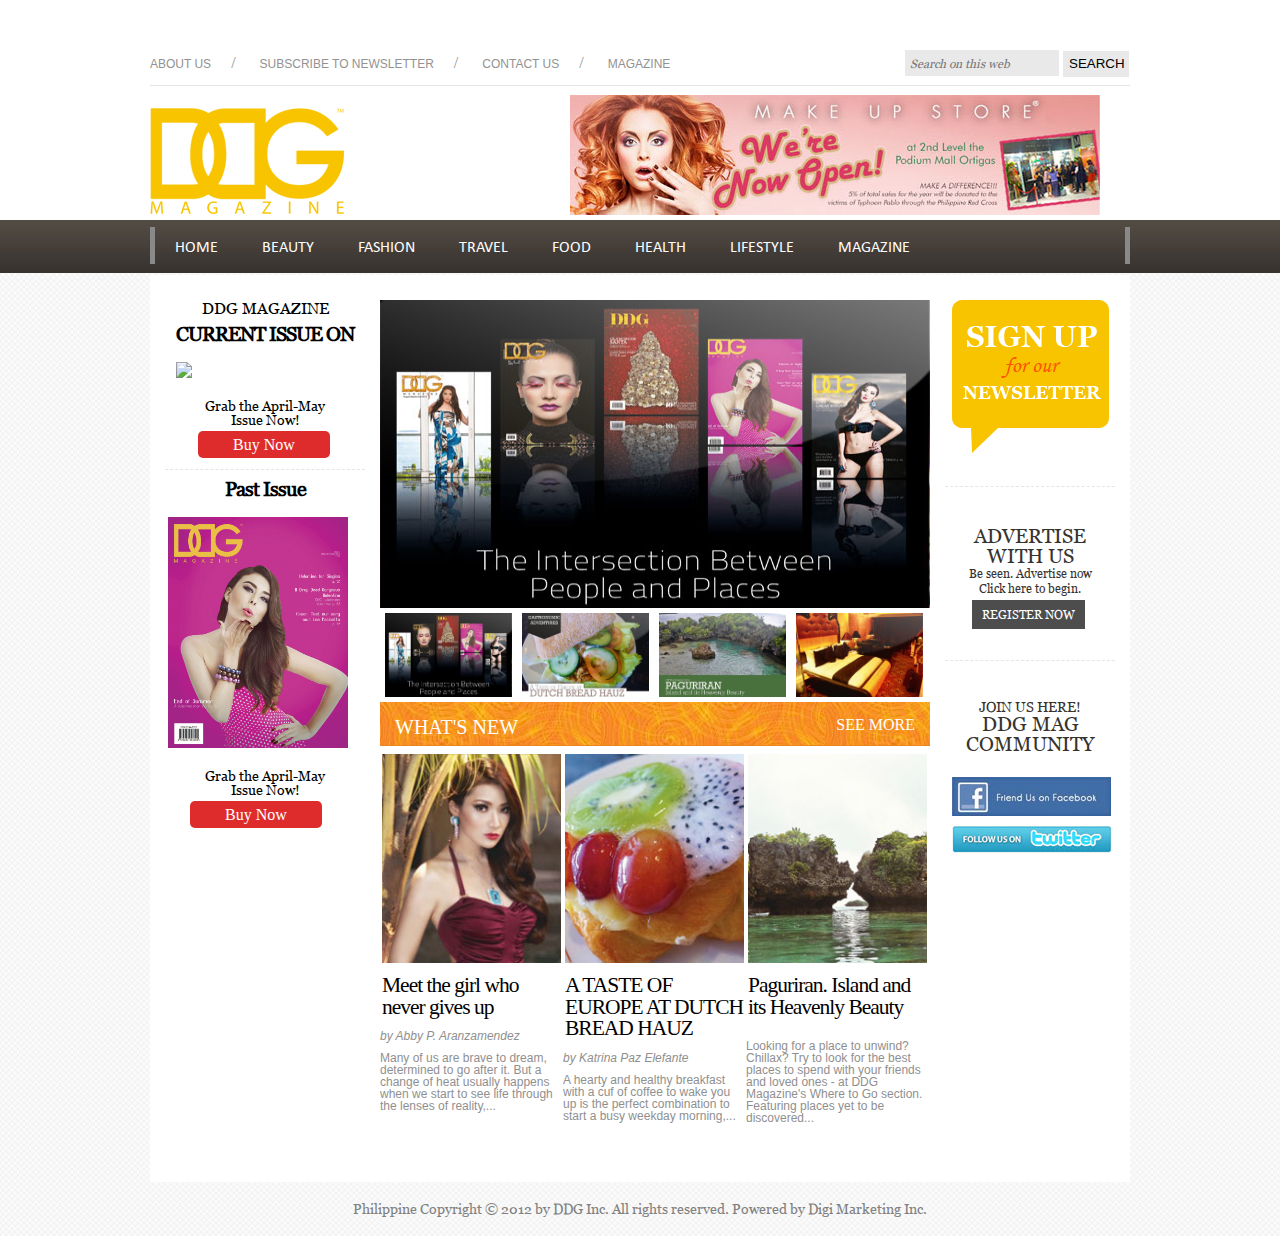
==== index.html @ 79b9e5ec "Upload all files for DDG-MAG stagging" ====
<!DOCTYPE html>
<html>
<head>
	<meta charset="utf-8">
	<title>DDG Magazine</title>
	<link rel="stylesheet" type="text/css" href="assets/layout.css">
	<link rel="stylesheet" type="text/css" href="assets/lightbox.css">
	</style>
</head>
<body>
	<!-- for center default width addclass .centered_width on a container or div's --> 
	<div class="header">
		<div class="header-item centered_width">
			<div class="header-top-container">
				<ul class="top-nav">
					<li><a href="">About Us</a></li>
					<li><a href="">Subscribe to Newsletter</a></li>
					<li><a href="">Contact Us</a></li>
					<li><a href="">Magazine</a></li>
				</ul>

				<form class="search-form">
					<input type="text" name="search" placeholder="Search on this web">
					<input type="submit" value="SEARCH">
				</form>
				<div class="clearfloat"></div>
				<hr class="hr-line">
			</div>

			<div class="logo-and-ads">
				<img class="logo" src="images/ddg-logo.png">
				<div class="ads"><img src="images/ads.jpg"></div>
				<div class="clearfloat"></div>
			</div>
		</div>

		<div class="main-menu">
			<div class="main-nav centered_width">
				<ul class="main-nav-ul">
					<li><a href="">home</a></li>
					<li><a href="">beauty</a></li>
					<li><a href="">fashion</a></li>
					<li><a href="">travel</a></li>
					<li><a href="">food</a></li>
					<li><a href="">health</a></li>
					<li><a href="">lifestyle</a></li>
					<li><a href="">magazine</a></li>
				</ul>
			</div>
		</div>
	</div>
	<div class="clearfloat"></div>
	<div class="container centered_width">
		<div class="left-side-bar">
			<h3>DDG MAGAZINE</h3>
			<div class="current-issue">
				<h1>CURRENT ISSUE ON</h1>
					<a href="images/april-may-mag.jpg" data-lightbox="roadtrip"><img src="images/april-may-mag.jpg"></a>
				<p>Grab the April-May Issue Now!</p>
				<a href="" class="buy-now">Buy Now</a>
			</div>
			<hr class="hr-dashed">
			<div class="past-issue">
				<h1>Past Issue</h1>
					<a href="images/february-march-mag.JPG" data-lightbox="roadtrip"><img src="images/february-march-mag.JPG"></a>
				<p>Grab the April-May Issue Now!</p>
				<a href="" class="buy-now">Buy Now</a>
			</div>
		</div>

		<div class="main-container">
			<div id="wrapper">
				<div id="carousel-wrapper">
					<div id="carousel">
						<span id="slider-images-1"><img src="images/slider-image-1.jpg"></span>
						<span id="slider-images-2"><img src="images/slider-image-2.jpg"></span>
						<span id="slider-images-3"><img src="images/slider-image-3.jpg"></span>
						<span id="slider-images-4"><img src="images/slider-image-4.jpg"></span>
					</div>

					<div id="thumbs-wrapper">
						<div id="thumbs">
							<a href="#slider-images-1" class="selected"><img src="images/slider-image-1.jpg"></a>
							<a href="#slider-images-2"><img src="images/slider-image-2.jpg"></a>
							<a href="#slider-images-3"><img src="images/slider-image-3.jpg"></a>
							<a href="#slider-images-4"><img src="images/slider-image-4.jpg"></a>
						</div>
						<a id="prev" href="#"></a>
						<a id="next" href="#"></a>
					</div>
				</div>
			</div>
			<div class="whats-new">
				<div class="whats-new-header">
					<h1>What's New</h1>
					<h2 class="see-more"><a href="">See More</a></h2>
				</div>
				<div class="clearfloat"></div>
				<div class="whats-new-feeds">
					<div class="article">
						<img src="images/article-featured-image-1.jpg">
						<h1>Meet the girl who never gives up</h1>
						<p class="author">by Abby P. Aranzamendez</p>
						<p>Many of us are brave to dream, determined to go after it. But a change of heat usually happens when we start to see life through the lenses of reality,...</p>
					</div>
					<div class="article">
						<img src="images/article-featured-image-2.jpg">
						<h1>A TASTE OF EUROPE AT DUTCH BREAD HAUZ</h1>
						<p class="author">by Katrina Paz Elefante</p>
						<p>A hearty and healthy breakfast with a cuf of coffee to wake you up is the perfect combination to start a busy weekday morning,...</p>
					</div>
					<div class="article">
						<img src="images/article-featured-image-3.jpg">
						<h1>Paguriran. Island and its Heavenly Beauty</h1>
						<p class="author"> </p>
						<p>Looking for a place to unwind? Chillax? Try to look for the best places to spend with your friends and loved ones - at DDG Magazine's Where to Go section. Featuring places yet to be discovered... </p>
					</div>

				</div>


				<div class="whats-new-list">
					<ul id="whats-new-list-carousel">
						<li>
							<div class="article">
								<a href=""><img src="images/article-featured-image-1.jpg"></a>
								<h1><a href="">Meet the girl who never gives up</a></h1>
								<p class="author">by Abby P. Aranzamendez</p>
								<p>Many of us are brave to dream, determined to go after it. But a change of heat usually happens when we start to see life through the lenses of reality,...</p>
							</div>
						</li>
						<li>
							<div class="article">
								<a href=""><img src="images/article-featured-image-2.jpg"></a>
								<h1><a href="">A TASTE OF EUROPE AT DUTCH BREAD HAUZ</a></h1>
								<p class="author">by Katrina Paz Elefante</p>
								<p>A hearty and healthy breakfast with a cuf of coffee to wake you up is the perfect combination to start a busy weekday morning,...</p>
							</div>
						</li>
						<li>
							<div class="article">
								<a href=""><img src="images/article-featured-image-3.jpg"></a>
								<h1><a href="">Paguriran. Island and its Heavenly Beauty</a></h1>
								<p class="author"> </p>
								<p>Looking for a place to unwind? Chillax? Try to look for the best places to spend with your friends and loved ones - at DDG Magazine's Where to Go section. Featuring places yet to be discovered... </p>
							</div>
						</li>
						<li>
							<div class="article">
								<a href=""><img src="images/article-featured-image-4.jpg"></a>
								<h1><a href="">Mapawa Nature Park</a></h1>
								<p class="author">by Kathrina Paz Elefante</p>
								<p>The word adventure tends to intimidate me so I have kept my self at a safe distance from it.</p>
							</div>
						</li>
						<li>
							<div class="article">
								<a href=""><img src="images/article-featured-image-5.jpg"></a>
								<h1><a href="">Style Tips From The Chief</a></h1>
								<p class="author">by Irwin Lagman</p>
								<p>Most men i know are not very comfortable with dressing up. They want to look good but don't want to exert effort because they think being "stylish" is not manly. Well, not in this age.</p>
							</div>
						</li>
						<li>
							<div class="article">
								<a href=""><img src="images/article-featured-image-6.jpg"></a>
								<h1><a href=""></Sty>The 10 HALO-HALO Crazies</a></h1>
								<p class="author">by Excel V. Dyquiangco</p>
								<p>One of the best ways to beat the summer solstive is to indulge in one of your favorite snacks. </p>
							</div>
						</li>
					</ul>
				</div>
			</div>
			
		</div>

		<div class="right-side-bar">
			<div class="sign-up">
				<a href=""><img src="images/sign-up.png"></a>
			</div>
			<hr class="hr-dashed">
			<div class="advertise">
				<h1>ADVERTISE WITH US</h1>
				<p>Be seen. Advertise now<br>Click here to begin.</p>
				<a href="" class="register-now">Register Now</a>
			</div>
			<hr class="hr-dashed">
			<div class="social">
				<h3>JOIN US HERE!</h3>
				<h1>DDG MAG COMMUNITY</h1>
				<a href=""><img src="images/fb-icon.png"></a>
				<a href=""><img src="images/twitter-icon.png"></a>
			</div>
		</div>
		<div class="clearfloat"></div>
	</div>
	<div class="footer centered_width">
		<p>Philippine Copyright &copy; 2012 by DDG Inc. All rights reserved. Powered by <a href="">Digi Marketing Inc.</a></p>
	</div>

<script type="text/javascript" src="assets/jquery.js"></script>
<script type="text/javascript" src="assets/lightbox.js"></script>
<script type="text/javascript" src="assets/carousel.js"></script>
<script type="text/javascript">
	// javascript code goes here
	$(function() {

		$('#whats-new-list-carousel').carouFredSel({
			scroll : {
				fx				:"scroll",
       			easing          : "swing"
			}
		});

		$('#carousel span').append('<img src="images/carousel_glare.png" class="glare" />');
		$('#thumbs a').append('<img src="images/carousel_glare_small.png" class="glare" />');

		$('#carousel').carouFredSel({
			responsive: true,
			circular: false,
			auto: false,
			items: {
				visible: 1,
				width: 200,
				height: '56%'
			},
			scroll: {
				fx: 'directscroll'
			}
		});

		$('#thumbs').carouFredSel({
			responsive: true,
			circular: false,
			infinite: false,
			auto: false,
			prev: '#prev',
			next: '#next',
			items: {
				visible: {
					min: 2,
					max: 6
				},
				width: 150,
				height: '66%'
			}
		});

		$('#thumbs a').click(function() {
			$('#carousel').trigger('slideTo', '#' + this.href.split('#').pop() );
			$('#thumbs a').removeClass('selected');
			$(this).addClass('selected');
			return false;
		});

		console.log($(window).width());
	});
</script>
</body>
</html>
---- assets/layout.css ----
/* http://meyerweb.com/eric/tools/css/reset/ 
   v2.0 | 20110126
   License: none (public domain)
*/

html, body, div, span, applet, object, iframe,
h1, h2, h3, h4, h5, h6, p, blockquote, pre,
a, abbr, acronym, address, big, cite, code,
del, dfn, em, img, ins, kbd, q, s, samp,
small, strike, strong, sub, sup, tt, var,
b, u, i, center,
dl, dt, dd, ol, ul, li,
fieldset, form, label, legend,
table, caption, tbody, tfoot, thead, tr, th, td,
article, aside, canvas, details, embed, 
figure, figcaption, footer, header, hgroup, 
menu, nav, output, ruby, section, summary,
time, mark, audio, video {
	margin: 0;
	padding: 0;
	border: 0;
	font-size: 100%;
	font: inherit;
	vertical-align: baseline;
}
/* HTML5 display-role reset for older browsers */
article, aside, details, figcaption, figure, 
footer, header, hgroup, menu, nav, section {
	display: block;
}
body {
	line-height: 1;
}
ol, ul {
	list-style: none;
}
blockquote, q {
	quotes: none;
}
blockquote:before, blockquote:after,
q:before, q:after {
	content: '';
	content: none;
}
table {
	border-collapse: collapse;
	border-spacing: 0;
}

.centered_width {
	width: 980px;
	padding: 0;
	margin: 0 auto;
}

.clearfloat {
	clear: both;
}

body {
	background: #fbfbfb url(../images/pattern-bg.jpg);
}


/*fonts*/

@font-face {
	font-family: GeorgiaFont;
	src: url('Georgia.ttf'),
		 url('Georgia.eot');
}

@font-face {
	font-family: Calibri;
	src: url('CALIBRI.TTF'),
		 url('CALIBRI.eot');
}



.header {
	width: 100%;
	height: 225px;
	float: left;
	background: #fff;
}

.header-item {
	margin-top: 35px;
}

.header-top-container {
	width: 980px;
}

.header-top-container .top-nav {
	width: 57%;
	float: left;
}

.header-top-container .top-nav li {
	display: inline-block;
	padding: 20px 10px 0 10px;
}

.header-top-container .top-nav li:after{
	margin-left: 20px;
	content: '/';
	color: #929292;
}
.header-top-container .top-nav li:last-child:after {
	content: '';
}

.header-top-container .top-nav li:first-child {
	padding-left: 0;
	margin-left: 0;
}

.header-top-container .top-nav li a {
	font-size: 12px;
	font-family: arial, sans-serif;
	text-decoration: none;
	color: #929292;
	text-transform: uppercase;
}

.header-top-container .search-form {
	float: right;
	width: 225px;
	margin-top: 15px;
}

.header-top-container .search-form input[type=text] {
	width: 144px;
	height: 16px;
	background: #e9e9e9;
	border: none;
	padding: 5px;
	font-family: "GeorgiaFont";
}

.header-top-container .search-form input[type=submit] {
	width: 66px;
	height: 26px;
	background: #e9e9e9;
	border: none;
}

.header-top-container .search-form ::-webkit-input-placeholder {
	font-family: "GeorgiaFont";
	font-style: italic;
	font-size: 12px;
}

.header-top-container .search-form ::-moz-placeholder {
	font-family: "GeorgiaFont";
	font-style: italic;
	font-size: 12px;
}

.header-top-container .search-form :-ms-input-placeholder  {
	font-family: "GeorgiaFont";
	font-style: italic;
	font-size: 12px;
}

.header-top-container hr.hr-line {
	border: 0;
	height: 0;
	border-top: 1px solid rgba(0, 0, 0, 0.1);
	border-bottom: 1px solid rgba(255, 255, 255, 0.3);
}

.logo-and-ads .logo {
	margin-top: 8px;
	float: left;
}

.logo-and-ads .ads {
	float: right;
	margin-right: 30px;
}

.main-menu {
	padding: 0;
	margin: 0;
	margin-top: 2px;
	width: 100%;
	background: url(../images/main-menu-bg.jpg) repeat-x;
	height: 53px;
	z-index: 2;
}

.main-nav {
	height: 70%;
	position: relative;
	top: 7px;
	width: 970px;
	border-left: 5px #898989 solid;
	border-right: 5px #898989 solid;
}


.main-nav ul.main-nav-ul li {
	display: inline-block;
	padding: 12px 20px;
}

.main-nav ul.main-nav-ul li a {
	color: white;
	text-decoration: none;
	font-family: "Calibri";
	text-transform: uppercase;
}


/*------------------------------------------------------
footer 

left side bar width = 230px

main content container = 550px

right side bar width = 200px

*/

.container {
	background: #fff;
	min-height: 100px;
	margin-top: 50px;
	z-index: 1;
	padding-bottom: 20px;
}

.container .left-side-bar, .container .main-container, .container .right-side-bar {
	margin-top: 25px;
}

.container .left-side-bar {
	width: 230px;
	float: left;
}

.container .left-side-bar  h3 {
	font-family: "GeorgiaFont";
	text-align: center;
	font-size: 16px;
}

.container .left-side-bar .current-issue {
	padding: 8px;
}
.container .left-side-bar .current-issue h1 {
	font-family: "GeorgiaFont";
	text-align: center;
	font-size: 20px;
	font-weight: bolder;
	letter-spacing: -1px;
}

.container .left-side-bar .current-issue img {
	width: 180px;
	height: auto;
	margin: 18px;
}

.container .left-side-bar .current-issue p {
	text-align: center;
	font-family: "GeorgiaFont";
	font-size: 14px;
	width: 140px;
	margin: 0 auto;
	padding-bottom: 10px;
}

/*past issue*/

.container .left-side-bar  h3 {
	font-family: "GeorgiaFont";
	text-align: center;
	font-size: 16px;
}

.container .left-side-bar . {
	padding: 8px;
}
.container .left-side-bar .past-issue h1 {
	font-family: "GeorgiaFont";
	text-align: center;
	font-size: 20px;
	font-weight: bolder;
	letter-spacing: -1px;
}

.container .left-side-bar .past-issue img {
	width: 180px;
	height: auto;
	margin: 18px;
}

.container .left-side-bar .past-issue p {
	text-align: center;
	font-family: "GeorgiaFont";
	font-size: 14px;
	width: 140px;
	margin: 0 auto;
	padding-bottom: 10px;
}

.buy-now {
	text-decoration: none;
	background: #de2c2c;
	padding: 5px 35px;
	color: white;
	border-radius: 5px;
	margin: 40px;
	-webkit-border-radius: 5px;
	-moz-border-radius: 5px;
	-o-border-radius: 5px;
	-ms-border-radius: 5px;
}

.container hr.hr-dashed {
	border: 0;
	height: 0;
	border-top: 1px dashed rgba(0, 0, 0, 0.1);
	border-bottom: 1px dashed rgba(255, 255, 255, 0.3);
	margin-left: 15px;
	margin-right: 15px;
}

.container .main-container {
	width: 550px;
	float: left;
}
#wrapper {
}
#carousel-wrapper {
	padding-bottom: 10px;
	position: relative;
}
#carousel, #thumbs {
	overflow: hidden;
}
#carousel {
	box-shadow: 0 0 5px #899;
}
 
#carousel span, #carousel img,
#thumbs a, #thumbs img  {
	display: block;
	float: left;
}
#carousel span, #carousel a,
#thumbs span, #thumbs a {
	position: relative;
}
#carousel img,
#thumbs img {
	border: none;
	width: 100%;
	height: 100%;
	position: absolute;
	top: 0;
	left: 0;
}
#carousel img.glare,
#thumbs img.glare {
	width: 102%;
	height: auto;
}
 
#carousel span {
	width: 554px;
	height: 313px;
}
 
#thumbs-wrapper {
	padding-top: 5px;
	position: relative;
}
#thumbs a {
	width: 150px;
	height: 100px;
	margin: 0 5px;
}

#prev, #next {
	background: transparent url('../images/carousel_nav.png') no-repeat 0 0;
	display: block;
	width: 19px;
	height: 20px;
	margin-top: -10px;
	position: absolute;
	top: 50%;
}
#prev {
	background-position: 0 0;
	left: 10px;
}
#next {
	background-position: -19px 0;
	right: 10px;
}			
#prev:hover { 
	background-position: 0 -20px;				
}
#next:hover {
	background-position: -19px -20px;				
}
#prev.disabled, #next.disabled {
	display: none !important;
}


#thumbs a:hover, #thumbs a.selected {
	border-color: #566;
}

.caroufredsel_wrapper {
	background: transparent;
}

.container .main-container .whats-new {

}

.container .main-container .whats-new .whats-new-header {
	width: 550px;
	height: 44px;
	background: #ea861b url(../images/whats-new-bg.jpg) no-repeat;
	background-size: 100%;
	margin-top: -5px;
	margin-bottom: 5px;
}

.container .main-container .whats-new .whats-new-header h1 {
	margin: 15px;
	float: left;
	font-size: 20px;
	color: #fff;
	text-transform: uppercase;
}

.container .main-container .whats-new .whats-new-header h2.see-more a{
	text-decoration: none;
	color: #fff;
	margin: 15px;
	float: right;
	text-transform: uppercase;

} 

.whats-new-feeds {
	display: none;
}

.container .main-container .whats-new .whats-new-feeds .article {
	width: 183px;
	float: left;
}

.container .main-container .whats-new .whats-new-feeds .article img {
	width: 179px;
	margin: 2px;
}

.container .main-container .whats-new .whats-new-feeds .article h1 {
	padding-top: 5px;
	margin: 2px;
	font-size: 21.5px;
	letter-spacing: -1px;
}

.container .main-container .whats-new .whats-new-feeds .article p {
	font-family: arial;
	font-size: 12px;
	color: #8f8f8f;
}

.container .main-container .whats-new .whats-new-feeds .article p.author {
	padding: 10px 0;
	font-style: italic;
}
 
.container .main-container .whats-new .whats-new-list ul {
	padding: 0;
	margin: 0;
}

.container .main-container .whats-new .whats-new-list ul li {
	padding: 0;
	margin: 0;
	float: left;
	width: 183px;
}

.container .main-container .whats-new .whats-new-list ul li .article {
	height: 400px;
	overflow: hidden;
	padding-bottom: 10px;
}

.container .main-container .whats-new .whats-new-list ul li .article img {
	width: 179px;
	margin: 2px;
}

.container .main-container .whats-new .whats-new-list ul li .article h1 {
	padding-top: 5px;
	margin: 2px;
	font-size: 21.5px;
	letter-spacing: -1px;
}

.container .main-container .whats-new .whats-new-list ul li .article h1 a {
	text-decoration: none;
	color: #000;
}

.container .main-container .whats-new .whats-new-list ul li .article p {
	font-family: arial;
	font-size: 12px;
	color: #8f8f8f;
}

.container .main-container .whats-new .whats-new-list ul li .article p.author {
	padding: 10px 0;
	font-style: italic;
}

.container .right-side-bar {
	width: 200px;
	float: right;
	padding: 0;
	color: #37332f;
}

.container .right-side-bar .sign-up img{
	padding: 0;
	margin: 18px;
	margin-top: -6px;
}

.container .right-side-bar .advertise {
	padding: 30px;
}

.container .right-side-bar .advertise h1  {
	font-family: "GeorgiaFont";
	font-size: 20px;
	text-align: center;
}

.container .right-side-bar .advertise p {
	font: 12px "GeorgiaFont";
	text-align: center;
	padding-bottom: 10px;
}

.container .social {
	padding: 30px;
	text-align: center;
}

.container .social h3 {
	font-family: "GeorgiaFont";
	font-size: 14px;
}

.container .social h1 {
	font-family: "GeorgiaFont";
	font-size: 20px;
	padding-bottom: 20px;
}

.container .social a img {
	position: relative;
	right: 12px;
}


.register-now {
	padding: 7px 10px;
	background: blue;
	text-decoration: none;
	color: #fff;
	background: #4d4d4d;
	font-family: "GeorgiaFont";
	font-size: 12px;
	text-transform: uppercase;
	margin: 12px;
}



/*------------------------------------------------------
footer */

.footer {
	padding: 20px;
}

.footer p {
	text-align: center;
	font-family: "GeorgiaFont";
	font-size: 14px;
	color: #818181;
}

.footer p a {
	text-decoration: none;
	color: #818181;
}

.footer p a:hover {
	color: #222;
}

/*media queries*/
@media screen and (max-width: 980px) {
	.header {
		width: 980px;
	}
}
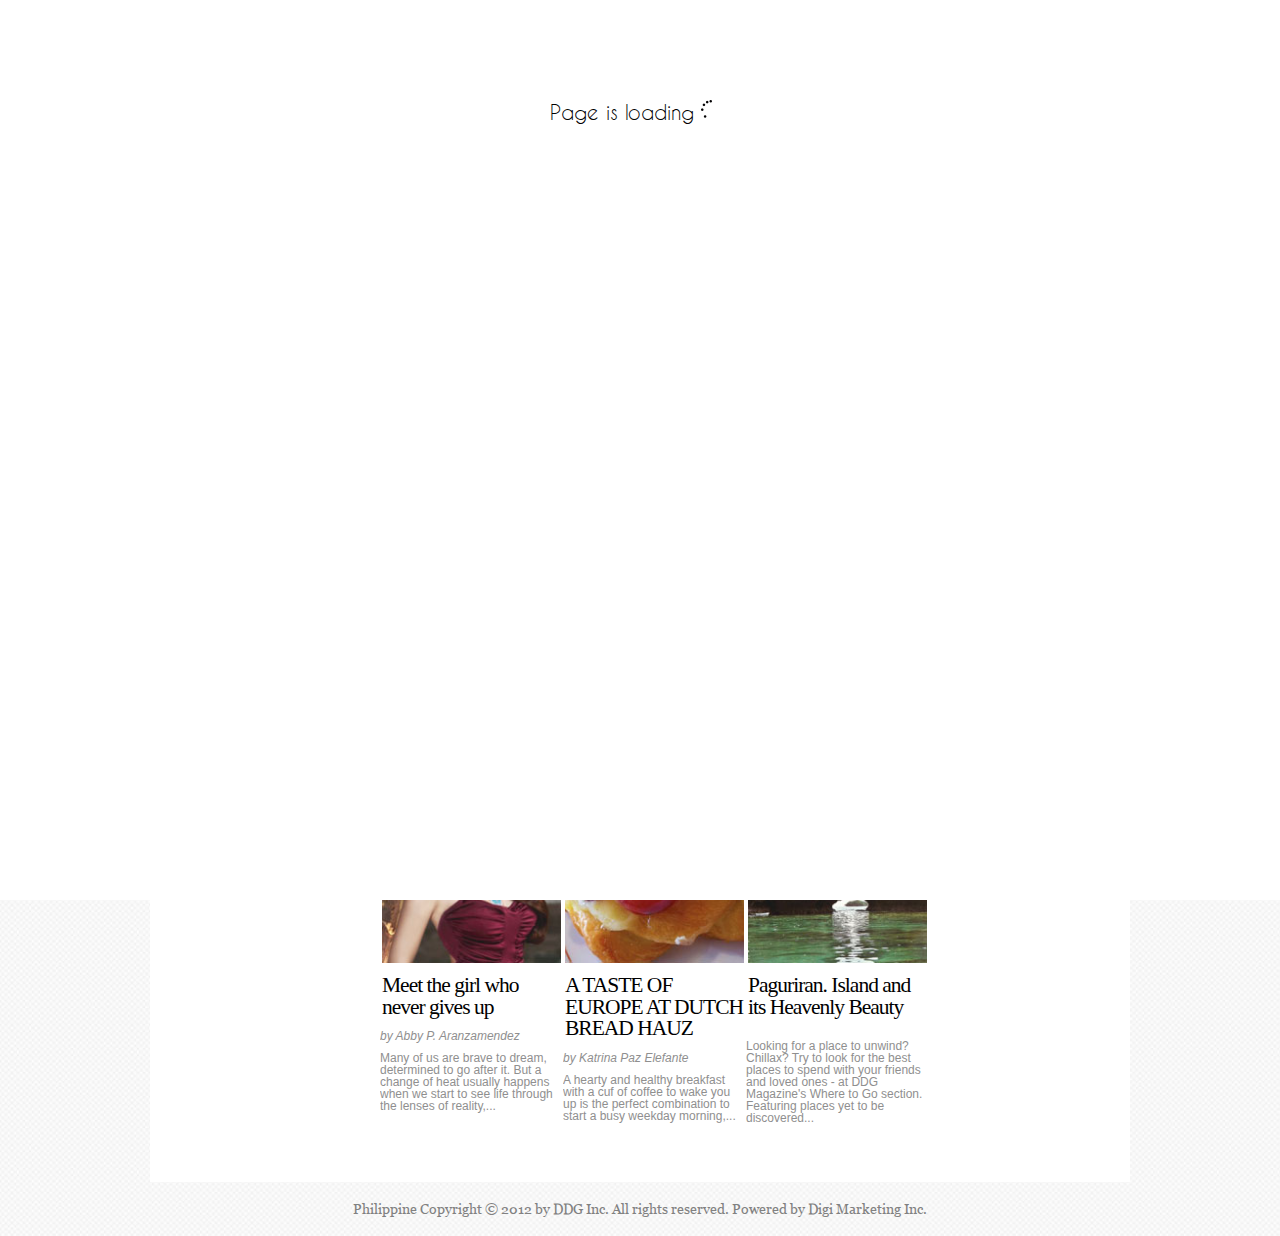
==== commit 9f09ea90: "onload update" ====
--- a/index.html
+++ b/index.html
@@ -7,8 +7,16 @@
 	<link rel="stylesheet" type="text/css" href="assets/lightbox.css">
 	</style>
 </head>
-<body>
+<body onload="loaded();">
 	<!-- for center default width addclass .centered_width on a container or div's --> 
+<div class="body">
+	
+	<div class="preloading">
+		<div class="preloading-carier">
+			<p>Page is loading <img src="images/301.GIF"></p>
+		</div>
+	</div>
+
 	<div class="header">
 		<div class="header-item centered_width">
 			<div class="header-top-container">
@@ -198,12 +206,21 @@
 	<div class="footer centered_width">
 		<p>Philippine Copyright &copy; 2012 by DDG Inc. All rights reserved. Powered by <a href="">Digi Marketing Inc.</a></p>
 	</div>
+</div>
 
 <script type="text/javascript" src="assets/jquery.js"></script>
 <script type="text/javascript" src="assets/lightbox.js"></script>
 <script type="text/javascript" src="assets/carousel.js"></script>
 <script type="text/javascript">
 	// javascript code goes here
+
+	function loaded() {
+		
+		setTimeout(function() {
+			$('.preloading').fadeOut("slow");
+		}, 1000);
+	}
+
 	$(function() {
 
 		$('#whats-new-list-carousel').carouFredSel({
@@ -254,7 +271,7 @@
 			return false;
 		});
 
-		console.log($(window).width());
+		
 	});
 </script>
 </body>
--- a/assets/layout.css
+++ b/assets/layout.css
@@ -1,7 +1,25 @@
-/* http://meyerweb.com/eric/tools/css/reset/ 
+/* 
+  author : besingamk
+  authors url: besingamk.github.io/besingamk
+  License: none
+
+
+
+
+
+
+
+
+
+   ******************************************
+   reset css 
+   http://meyerweb.com/eric/tools/css/reset/ 
    v2.0 | 20110126
    License: none (public domain)
 */
+
+/*
+@import url(http://fonts.googleapis.com/css?family=Raleway+Dots); /* font-family: 'Raleway Dots', cursive; */
 
 html, body, div, span, applet, object, iframe,
 h1, h2, h3, h4, h5, h6, p, blockquote, pre,
@@ -76,7 +94,36 @@
 		 url('CALIBRI.eot');
 }
 
-
+@font-face {
+	font-family: Caviar;
+	src: url('CaviarDreams.ttf'),
+		 url('CaviarDreams.eot');
+}
+
+.preloading {
+	position: fixed;
+	top: 0; left: 0; right: 0; bottom: 0;
+	width: 100%;
+	height: 100%;
+	background: #fff;
+	z-index: 99999;
+}
+
+.preloading .preloading-carier {
+	width: 180px;
+	height: 25px;
+	margin: 100px auto;
+}
+
+.preloading .preloading-carier p {
+	font-family: "Caviar";
+	font-size: 20px;
+}
+
+.preloading .preloading-carier p img {
+	width: 20px;
+	height: auto;
+}
 
 .header {
 	width: 100%;
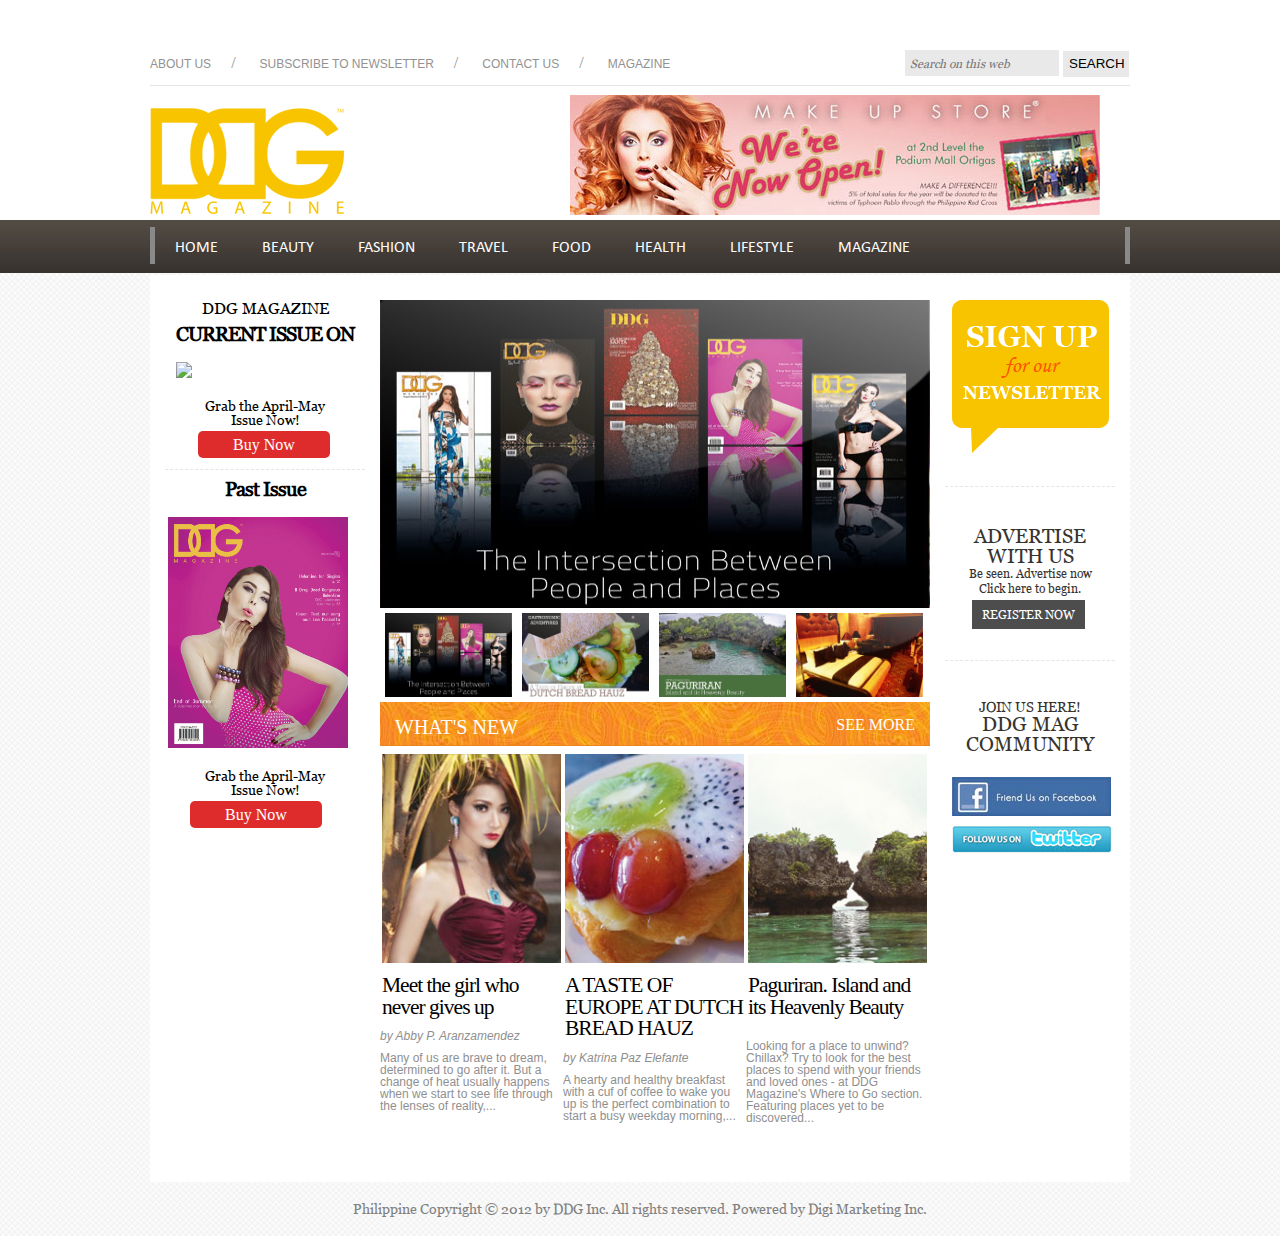
==== commit 85eb1bb5: "index.html" ====
--- a/index.html
+++ b/index.html
@@ -7,16 +7,9 @@
 	<link rel="stylesheet" type="text/css" href="assets/lightbox.css">
 	</style>
 </head>
-<body onload="loaded();">
+<body onload="onload();">
+
 	<!-- for center default width addclass .centered_width on a container or div's --> 
-<div class="body">
-	
-	<div class="preloading">
-		<div class="preloading-carier">
-			<p>Page is loading <img src="images/301.GIF"></p>
-		</div>
-	</div>
-
 	<div class="header">
 		<div class="header-item centered_width">
 			<div class="header-top-container">
@@ -206,7 +199,6 @@
 	<div class="footer centered_width">
 		<p>Philippine Copyright &copy; 2012 by DDG Inc. All rights reserved. Powered by <a href="">Digi Marketing Inc.</a></p>
 	</div>
-</div>
 
 <script type="text/javascript" src="assets/jquery.js"></script>
 <script type="text/javascript" src="assets/lightbox.js"></script>
@@ -214,13 +206,9 @@
 <script type="text/javascript">
 	// javascript code goes here
 
-	function loaded() {
-		
-		setTimeout(function() {
-			$('.preloading').fadeOut("slow");
-		}, 1000);
+	function onload() {
+		alert("Page is loadded!");
 	}
-
 	$(function() {
 
 		$('#whats-new-list-carousel').carouFredSel({
@@ -271,7 +259,7 @@
 			return false;
 		});
 
-		
+		console.log($(window).width());
 	});
 </script>
 </body>
--- a/assets/layout.css
+++ b/assets/layout.css
@@ -1,25 +1,7 @@
-/* 
-  author : besingamk
-  authors url: besingamk.github.io/besingamk
-  License: none
-
-
-
-
-
-
-
-
-
-   ******************************************
-   reset css 
-   http://meyerweb.com/eric/tools/css/reset/ 
+/* http://meyerweb.com/eric/tools/css/reset/ 
    v2.0 | 20110126
-   License: none (public domain)
+   License: none (public domain).
 */
-
-/*
-@import url(http://fonts.googleapis.com/css?family=Raleway+Dots); /* font-family: 'Raleway Dots', cursive; */
 
 html, body, div, span, applet, object, iframe,
 h1, h2, h3, h4, h5, h6, p, blockquote, pre,
@@ -94,36 +76,7 @@
 		 url('CALIBRI.eot');
 }
 
-@font-face {
-	font-family: Caviar;
-	src: url('CaviarDreams.ttf'),
-		 url('CaviarDreams.eot');
-}
-
-.preloading {
-	position: fixed;
-	top: 0; left: 0; right: 0; bottom: 0;
-	width: 100%;
-	height: 100%;
-	background: #fff;
-	z-index: 99999;
-}
-
-.preloading .preloading-carier {
-	width: 180px;
-	height: 25px;
-	margin: 100px auto;
-}
-
-.preloading .preloading-carier p {
-	font-family: "Caviar";
-	font-size: 20px;
-}
-
-.preloading .preloading-carier p img {
-	width: 20px;
-	height: auto;
-}
+
 
 .header {
 	width: 100%;
@@ -643,7 +596,7 @@
 
 
 
-/*------------------------------------------------------
+/*--------------------------------------------------------
 footer */
 
 .footer {
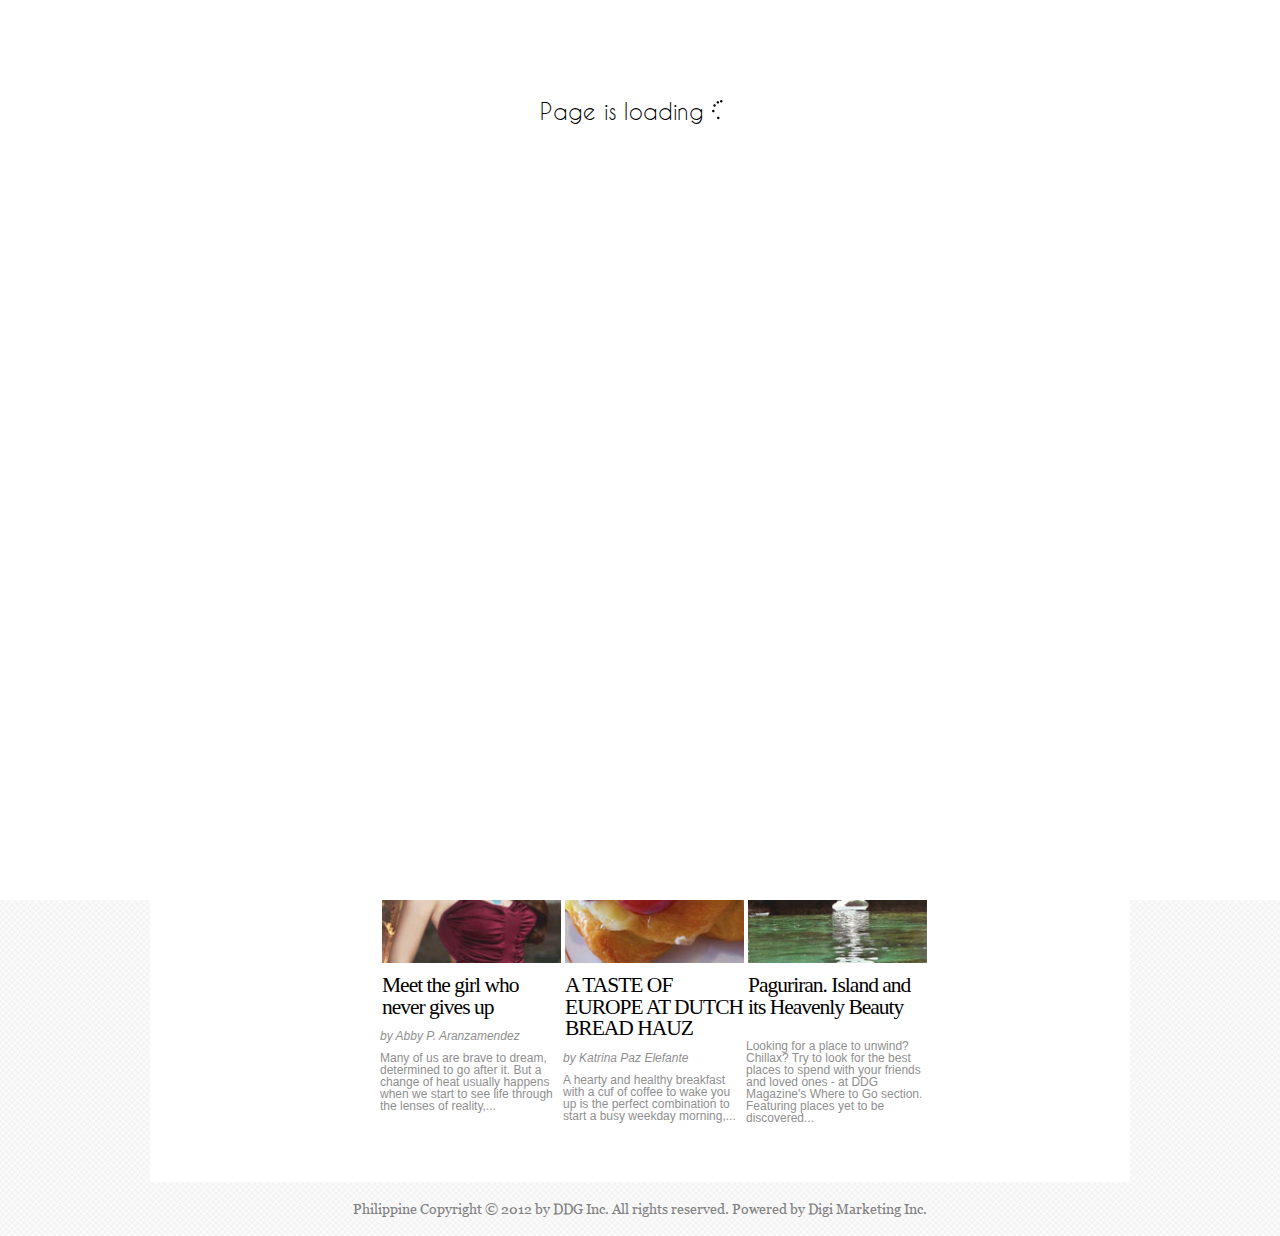
==== commit 001ecb4d: "gh-pages" ====
--- a/index.html
+++ b/index.html
@@ -7,9 +7,16 @@
 	<link rel="stylesheet" type="text/css" href="assets/lightbox.css">
 	</style>
 </head>
-<body onload="onload();">
-
+<body onload="loaded();">
 	<!-- for center default width addclass .centered_width on a container or div's --> 
+<div class="body">
+	
+	<div class="preloading">
+		<div class="preloading-carier">
+			<p>Page is loading <img src="images/301.GIF"></p>
+		</div>
+	</div>
+
 	<div class="header">
 		<div class="header-item centered_width">
 			<div class="header-top-container">
@@ -199,6 +206,7 @@
 	<div class="footer centered_width">
 		<p>Philippine Copyright &copy; 2012 by DDG Inc. All rights reserved. Powered by <a href="">Digi Marketing Inc.</a></p>
 	</div>
+</div>
 
 <script type="text/javascript" src="assets/jquery.js"></script>
 <script type="text/javascript" src="assets/lightbox.js"></script>
@@ -206,9 +214,13 @@
 <script type="text/javascript">
 	// javascript code goes here
 
-	function onload() {
-		alert("Page is loadded!");
+	function loaded() {
+		
+		setTimeout(function() {
+			$('.preloading').fadeOut("slow");
+		}, 1000);
 	}
+
 	$(function() {
 
 		$('#whats-new-list-carousel').carouFredSel({
@@ -259,7 +271,7 @@
 			return false;
 		});
 
-		console.log($(window).width());
+		
 	});
 </script>
 </body>
--- a/assets/layout.css
+++ b/assets/layout.css
@@ -1,7 +1,25 @@
-/* http://meyerweb.com/eric/tools/css/reset/ 
+/* 
+  author : besingamk
+  authors url: besingamk.github.io/besingamk
+  License: none
+
+
+
+
+
+
+
+
+
+   ******************************************
+   reset css 
+   http://meyerweb.com/eric/tools/css/reset/ 
    v2.0 | 20110126
-   License: none (public domain).
+   License: none (public domain)
 */
+
+/*
+@import url(http://fonts.googleapis.com/css?family=Raleway+Dots); /* font-family: 'Raleway Dots', cursive; */
 
 html, body, div, span, applet, object, iframe,
 h1, h2, h3, h4, h5, h6, p, blockquote, pre,
@@ -76,7 +94,36 @@
 		 url('CALIBRI.eot');
 }
 
-
+@font-face {
+	font-family: Caviar;
+	src: url('CaviarDreams.ttf'),
+		 url('CaviarDreams.eot');
+}
+
+.preloading {
+	position: fixed;
+	top: 0; left: 0; right: 0; bottom: 0;
+	width: 100%;
+	height: 100%;
+	background: #fff;
+	z-index: 99999;
+}
+
+.preloading .preloading-carier {
+	width: 200px;
+	height: 25px;
+	margin: 100px auto;
+}
+
+.preloading .preloading-carier p {
+	font-family: "Caviar";
+	font-size: 22px;
+}
+
+.preloading .preloading-carier p img {
+	width: 20px;
+	height: auto;
+}
 
 .header {
 	width: 100%;
@@ -596,7 +643,7 @@
 
 
 
-/*--------------------------------------------------------
+/*------------------------------------------------------
 footer */
 
 .footer {
